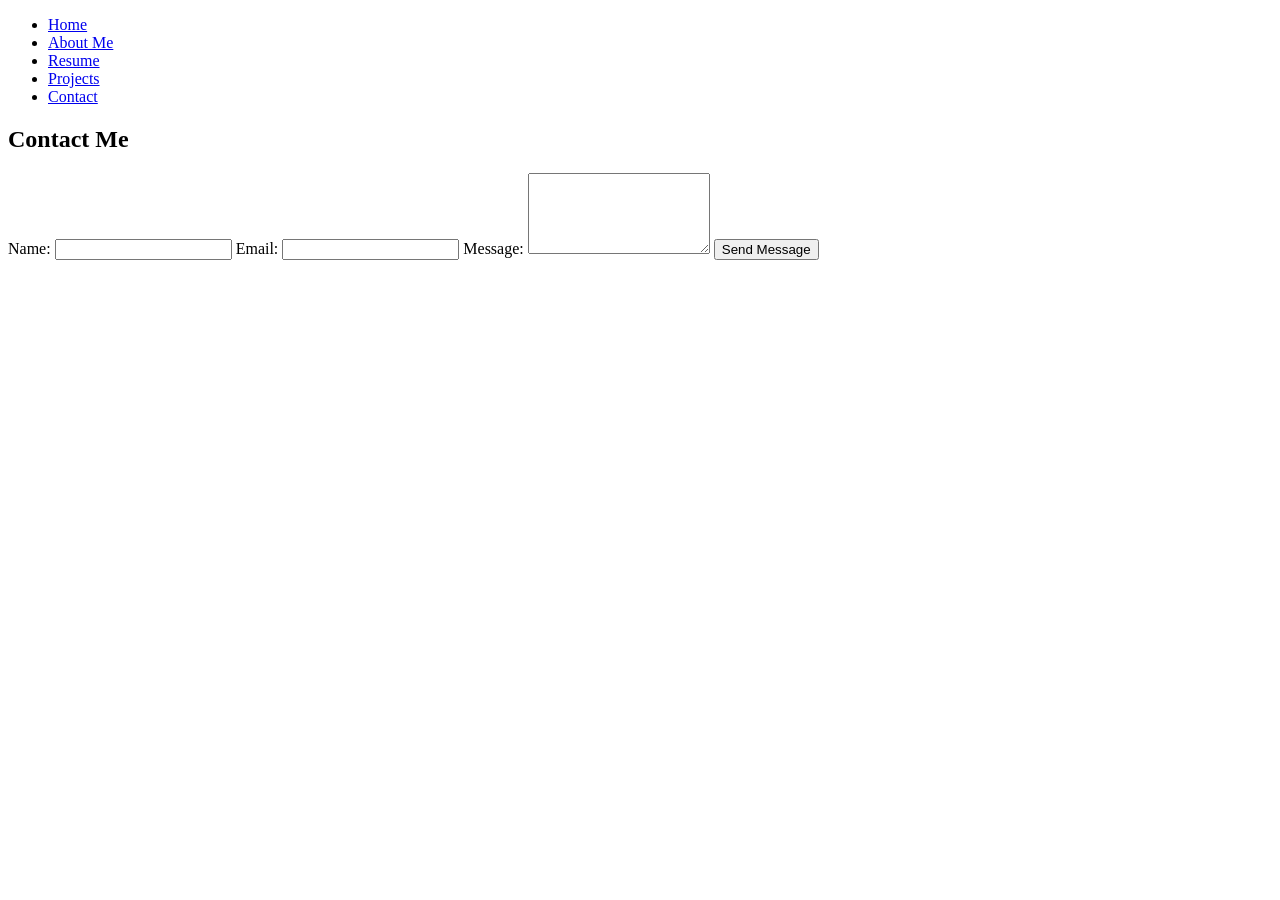
==== contact.html @ 23f080b7 "Update contact.html" ====
<!DOCTYPE html>
<html lang="en">
<head>
<meta charset="UTF-8">
<meta name="viewport" content="width=device-width, initial-scale=1.0">
<title>Contact</title>
<link rel="stylesheet" href="styles.css">
</head>
<body>
<nav>
<ul>
<li><a href="index.html">Home</a></li>
<li><a href="about.html">About Me</a></li>
<li><a href="resume.html">Resume</a></li>
<li><a href="projects.html">Projects</a></li>
<li><a href="contact.html">Contact</a></li>
</ul>
</nav>
<section class="contact">
<h1>Contact Me</h1>
<form action="https://formspree.io/f/xqegadlp" method="POST">
<label for="name">Name:</label>
<input type="text" id="name" name="name" required>
<label for="email">Email:</label>
<input type="email" id="email" name="email" required>
<label for="message">Message:</label>
<textarea id="message" name="message" rows="5" required></textarea>
<button type="submit">Send Message</button>
</form>
</section>
</body>
</html>
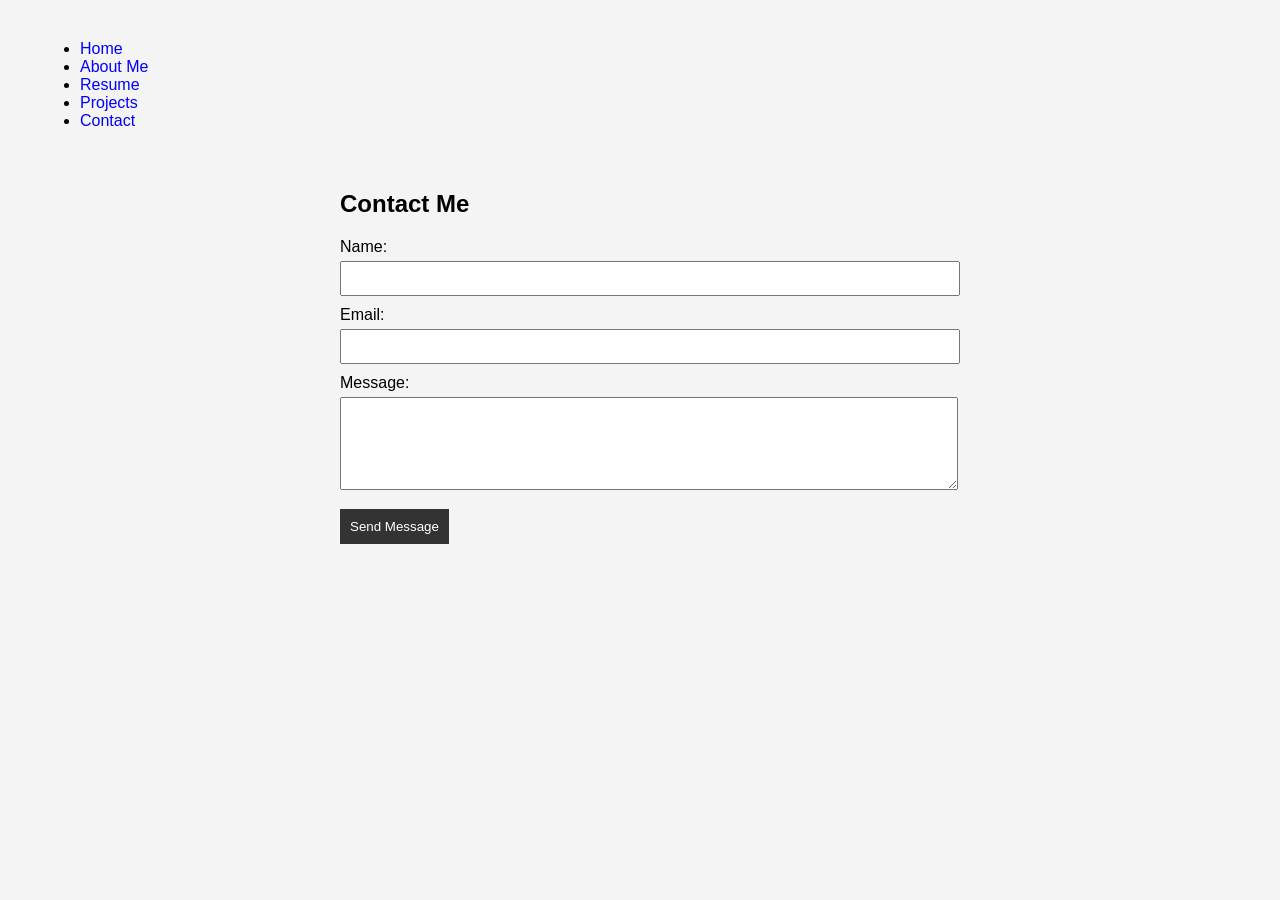
==== commit 45af329f: "Update contact.html" ====
--- a/contact.html
+++ b/contact.html
@@ -4,7 +4,7 @@
 <meta charset="UTF-8">
 <meta name="viewport" content="width=device-width, initial-scale=1.0">
 <title>Contact</title>
-<link rel="stylesheet" href="styles.css">
+<link rel="stylesheet" href="style.css">
 </head>
 <body>
 <nav>
@@ -28,5 +28,10 @@
 <button type="submit">Send Message</button>
 </form>
 </section>
+<script>
+document.querySelector("form").addEventListener("submit", function() {
+alert("Your message has been sent!");
+});
+</script>
 </body>
 </html>
--- a/style.css
+++ b/style.css
@@ -0,0 +1,62 @@
+body{
+font-family: Arial, sans-serif;
+margin:40px;
+background-color:#f4f4f4;
+}
+header{
+text-align:center;
+margin-bottom:30px;
+}
+table{
+width:100%;
+border-collapse:collapse;
+background:white;
+}
+th, td{
+padding:12px;
+text-align:left;
+}
+th{
+background-color:#333;
+color:white;
+}
+tr:nth-child(even){
+background-color:#f2f2f2;
+}
+a{
+color:blue;
+text-decoration:none;
+}
+.contact {
+max-width: 600px;
+margin: 20px auto;
+padding: 20px;
+text-align: left;
+}
+.contact label {
+display: block;
+margin-top: 10px;
+}
+.contact input,
+.contact textarea {
+width: 100%;
+padding: 8px;
+margin-top: 5px;
+}
+.contact button {
+margin-top: 15px;
+padding: 10px;
+background-color: #333;
+color: white;
+border: none;
+cursor: pointer;
+}
+@media screen and (max-width: 768px) {
+.contact {
+padding: 10px;
+}
+.contact input,
+.contact textarea {
+font-size: 14px;
+}
+}
